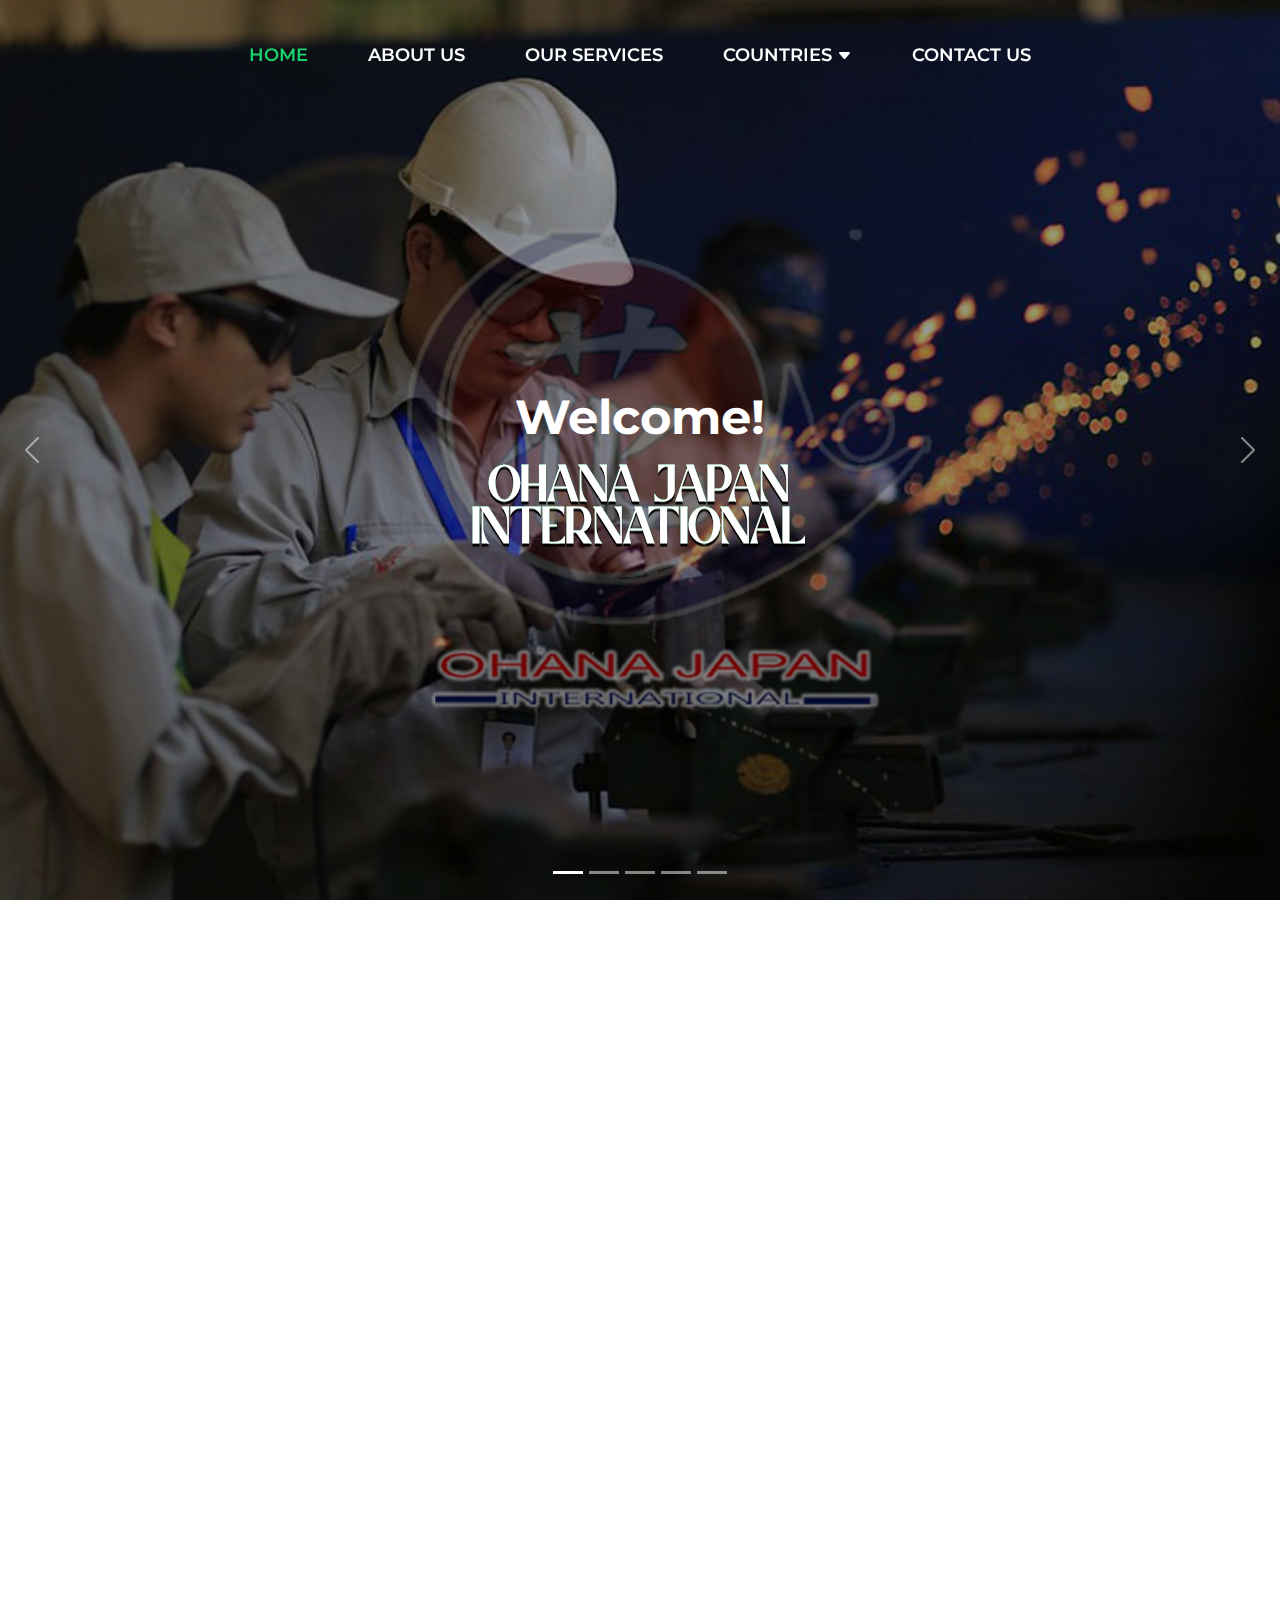
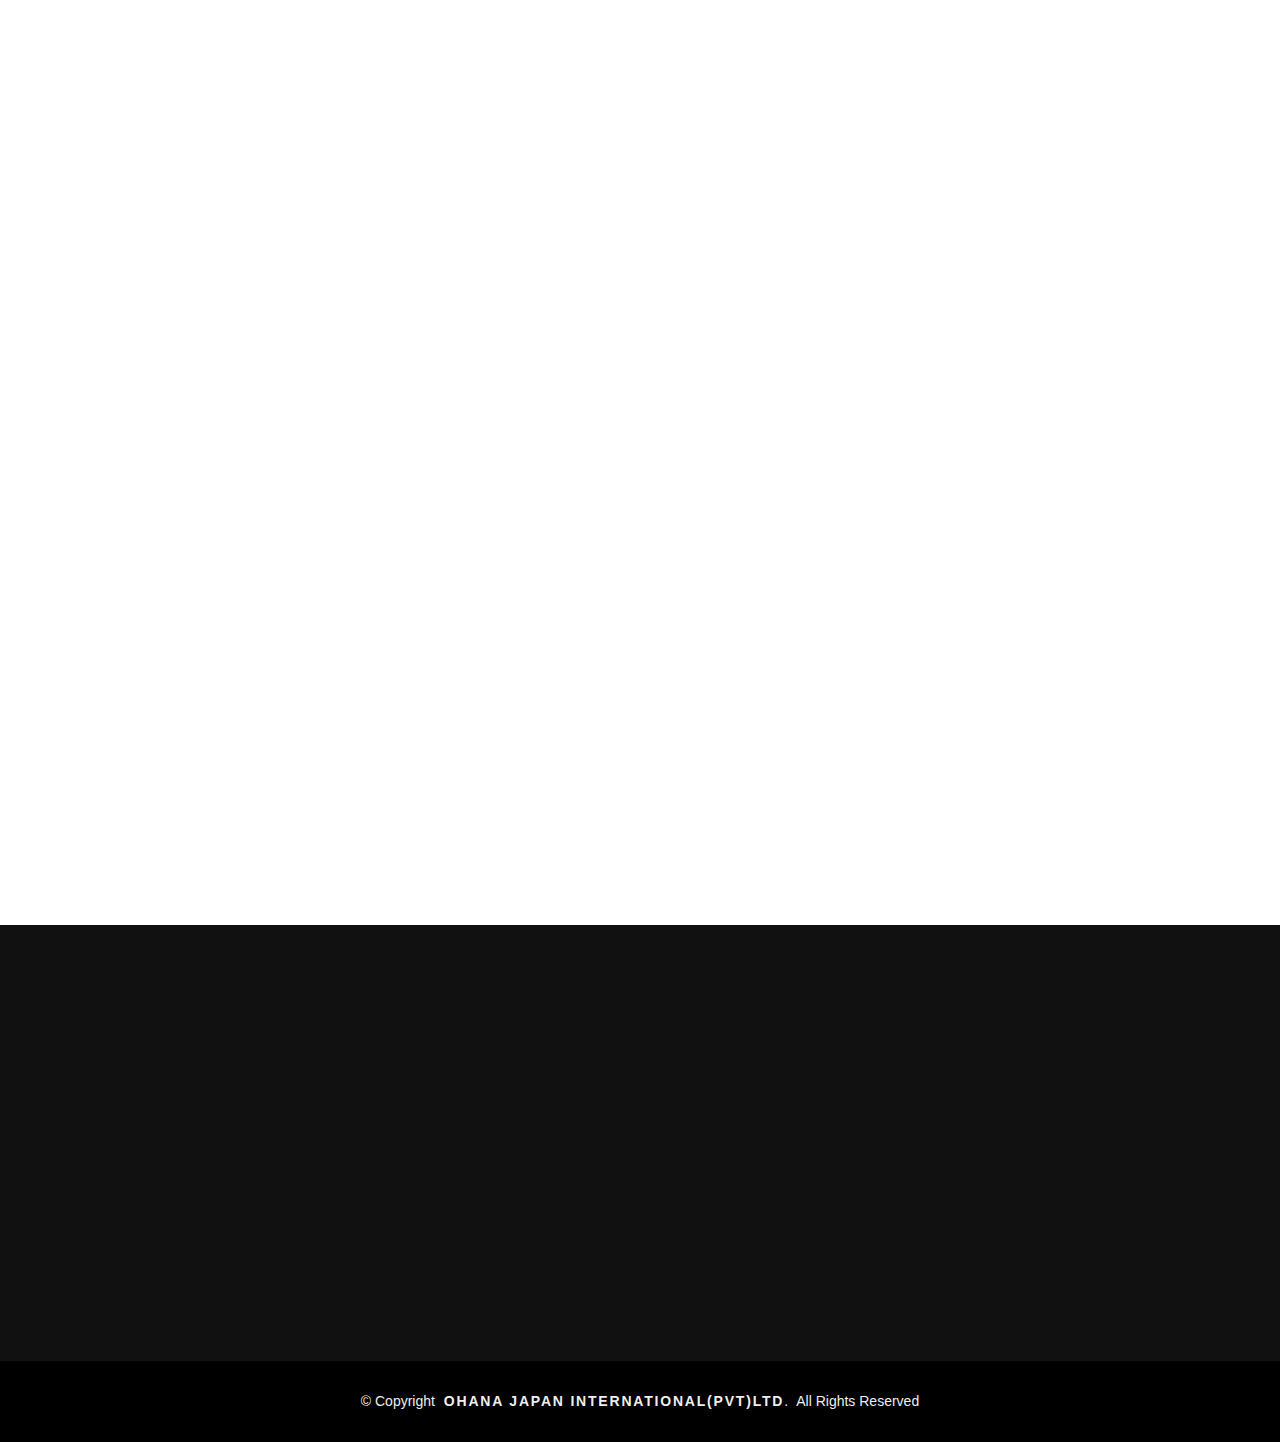
==== index.html @ dc4a5057 "First commit" ====
<!DOCTYPE html>
<html lang="en">

<head>
  <meta charset="utf-8">
  <meta content="width=device-width, initial-scale=1.0" name="viewport">

  <title>Ohana Japan International</title>
  <meta content="" name="description">
  <meta content="" name="keywords">

  <!-- Favicons -->
  <link href="assets/img/favicon2.png" rel="icon">
  <link href="assets/img/apple-touch-icon.png" rel="apple-touch-icon">

  <!-- Google Fonts -->
  <link href="https://fonts.googleapis.com/css?family=Open+Sans:300,300i,400,400i,700,700i|Montserrat:300,400,500,700" rel="stylesheet">

  <!-- Vendor CSS Files -->
  <link href="assets/vendor/animate.css/animate.min.css" rel="stylesheet">
  <link href="assets/vendor/aos/aos.css" rel="stylesheet">
  <link href="assets/vendor/bootstrap/css/bootstrap.min.css" rel="stylesheet">
  <link href="assets/vendor/bootstrap-icons/bootstrap-icons.css" rel="stylesheet">
  <link href="assets/vendor/glightbox/css/glightbox.min.css" rel="stylesheet">
  <link href="assets/vendor/swiper/swiper-bundle.min.css" rel="stylesheet">

  <link href="https://cdn.jsdelivr.net/npm/bootstrap@5.2.1/dist/css/bootstrap.min.css" rel="stylesheet" integrity="sha384-iYQeCzEYFbKjA/T2uDLTpkwGzCiq6soy8tYaI1GyVh/UjpbCx/TYkiZhlZB6+fzT" crossorigin="anonymous">

  <!-- Template Main CSS File -->
  <link href="assets/css/style.css" rel="stylesheet">
  <link href="assets/css/wawes.css" rel="stylesheet">
  <link href="assets/css/slider.scss" rel="stylesheet">
  <link
      rel="stylesheet"
      href="https://cdn.jsdelivr.net/npm/keen-slider@5.0.2/keen-slider.min.css"
    />
</head>

<body>

  <!-- ======= Header ======= -->
  <header id="header" class="navbar-expand-sm fixed-top d-flex align-items-center header-transparent col-sm">
    <div class="container-fluid">

      <div class="row justify-content-center align-items-center">
        <div class="col-xl-11 d-flex align-items-center">
          <h1 class="logo"><a href="index.html"></a></h1>

          <nav id="navbar" class="navbar topnav-centered">
            <ul>
              <li><a class="nav-link scrollto active" href="#">Home</a></li>
              <li><a class="nav-link scrollto" href="componenets/Aboutus.html">About us</a></li>
              <li><a class="nav-link scrollto" href="componenets/ourservices.html">Our Services</a></li>
              <li class="dropdown">
                <a class="nav-link scrollto" href="">Countries<i class="bi bi-caret-down-fill"></i></a>
                <div class="dropdown-content">
                  <a href="componenets/japan.html">Japan</a>
                  <a href="componenets/Europe.html">Europe</a>
                </div>
              </li>
              <li><a class="nav-link scrollto" href="componenets/contactUs.html">Contact us</a></li>
            </ul>
            <i class="bi bi-list mobile-nav-toggle"></i>
          </nav><!-- .navbar --> 
        </div>
      </div>

    </div>
  </header><!-- End Header -->

    <!-- ======= Slider Section ======= -->
    <section id="hero">
      <div class="hero-container">
        <div id="heroCarousel" class="carousel slide carousel-fade" data-bs-ride="carousel" data-bs-interval="5000">
  
          <ol id="hero-carousel-indicators" class="carousel-indicators"></ol>
  
          <div class="carousel-inner" role="listbox">
  
            <div class="carousel-item active" style="background-image: url(assets/img/hero-carousel/eight3.jpg)" >
              <div class="carousel-container">
                <div class="container">
                  <h2 class="animate__animated animate__fadeInDown">Welcome!<p data-aos="flip-left" style="padding-top:20px;color:rgb(255, 255, 255);font-family:Badger Valley;font-size:35px;text-shadow: 0 3px 1px #000000, 0 0 0 #18d26e;">OHANA JAPAN <br>INTERNATIONAL</p></h2>
                  <!-- <a href="index.html"><img src="assets/img/hero-carousel/Logo.png" alt="" class="img-fluid"></a> -->
                  <!-- <p style='font-size:25px;' class="animate__animated animate__fadeInUp">We are Ohana Japan International Agencies, an organization that understands the various oppurtunities in the world and aims to provide specially prepared and well trained employees accordingly.</p> -->
                  </div>
              </div>
            </div>
  
            <div class="carousel-item" style="background-image: url(assets/img/hero-carousel/eight2.jpg)">
              <div class="carousel-container">
                <div class="container">
                  <h2>Welcome!<p data-aos="flip-left" style="padding-top:20px;color:rgb(255, 255, 255);font-family:Badger Valley;font-size:35px;text-shadow: 0 3px 1px #000000, 0 0 0 #18d26e;">OHANA JAPAN <br>INTERNATIONAL</p></h2>
                  </div>
              </div>
            </div>
  
            <div class="carousel-item" style="background-image: url(assets/img/hero-carousel/eight1.jpg)">
              <div class="carousel-container">
                <div class="container">
                  <h2>Welcome!<p data-aos="flip-left" style="padding-top:20px;color:rgb(255, 255, 255);font-family:Badger Valley;font-size:35px;text-shadow: 0 3px 1px #000000, 0 0 0 #18d26e;">OHANA JAPAN <br>INTERNATIONAL</p></h2>
                  </div>
              </div>
            </div>
  
            <div class="carousel-item" style="background-image: url(assets/img/hero-carousel/11.png)">
              <div class="carousel-container">
                <div class="container">
                  <h2 style="font-size: 37px;" class="animate__animated animate__fadeInDown">Over 10+ job cattergories!<br>Over 6+ industries.</h2>
                  <a href="componenets/ourservices.html" class="btn-get-started scrollto animate__animated animate__fadeInUp">Browse</a>
                  </div>
              </div>
            </div>

            <div class="carousel-item" style="background-image: url(assets/img/hero-carousel/eleven.jpg)">
              <div class="carousel-container">
                <div class="container">
                  <h2 style="font-size: 37px;" class="animate__animated animate__fadeInUp"><br>"To the Future through<br> skilled human resources".</h2>
                  <a href="contactUs.html" class="btn-get-started scrollto animate__animated animate__fadeInUp">Contact Us!</a>  
                </div>
              </div>
            </div>

            <!-- <div class="carousel-item" style="background-image: url(assets/img/hero-carousel/seven.jpg)">
              <div class="carousel-container">
                <div class="container">
                  <h2 class="animate__animated animate__fadeInDown">Feel free to contact us!<br>Any time, Any where!</h2>
                  <p style="color: rgb(181, 209, 195);font-size: 25px;font-weight: 400;" class="animate__animated animate__fadeInUp"><i class="bi bi-envelope"></i><span style="padding-left: 10px;">ohanajapanint@gmail.com</span><br><i class="bi bi-phone"></i><span style="padding-left: 10px;">+94 472230409</span></p>
                  <a href="contactUs.html" class="btn-get-started scrollto animate__animated animate__fadeInUp">contact</a>
                </div>
              </div>
            </div> -->
          </div>
  
          <a class="carousel-control-prev" href="#heroCarousel" role="button" data-bs-slide="prev">
            <span class="carousel-control-prev-icon bi bi-chevron-left" aria-hidden="true"></span>
          </a>
  
          <a class="carousel-control-next" href="#heroCarousel" role="button" data-bs-slide="next">
            <span class="carousel-control-next-icon bi bi-chevron-right" aria-hidden="true"></span>
          </a>
  
        </div>
      </div>
    </section><!-- End Slider Section -->
  

  <main id="main">

    <!-- ======= About Us Section ======= -->
    <section id="about">
      <div class="container" data-aos="fade-up">

        <header class="section-header">
          <h3 style="padding-bottom: 40px;">Who we are,</h3>
          <div class="row">
            <div class="col-6">
              <p style="font-family: Open Sans, sans-serif;font-size:20px;font-weight: 500;">Ohana Japan is a reliable leading company in Sri Lanka engaged in 
                foreign employment recruitment operating an international language training center and organizing tours for foreign tourists in Sri Lanka.
                <br><br>In particular, we are looking to operate in the fields of export in pure Ceylon tea, true Sri Lanka cinnamon, and spices. Also expected to work 
                in with Ayurvedic treatment centers, the construction industry, solar power projects, etc.</p>
            </div>
            <div class="col-lg-6">
              <a href="index.html"><img style="display: block;margin-left: auto;margin-right: auto;" src="assets/img/Home4.png" alt="" class="img-fluid center"></a>
            </div>
          </div>

          <div class="row">
            <div class="col-6" data-aos="fade-in">
              <br>  
              <h3 style="font-size: 25px;color: #000000;text-align: left;">Our Commitment</h4>
                <p style="text-align: left;font-family: Open Sans, sans-serif;font-size:18px;">Our unwavering commitment is rooted in our mission to bridge the gap between talented Sri Lankan job aspirants and
                 prestigious companies worldwide. With strong, enduring relationships with highly reputable organizations across the globe,
                  we take immense pride in opening doors to international job prospects for Sri Lankans.</p>
            </div>
            <div class="col-6" data-aos="fade-in">
              <br>  
              <h3 style="font-size: 25px;color: #000000;text-align: left;">Our Team of Visionaries</h4>
                <p style="text-align: left;font-family: Open Sans, sans-serif;font-size:18px;">Behind OHANA JAPAN INTERNATIONAL stands a dynamic and passionate team of young, talented individuals.
                   They have honed the art of understanding the aspirations of our valued job seekers and aligning them seamlessly with the needs and expectations of our esteemed overseas principals. Our team is your
                    first point of contact, and we promise to handle your aspirations with the utmost professionalism, courtesy, and expertise.</p>
            </div>
          </div>
          <!-- <a href="index.html"><img src="assets/img/hero-carousel/Logo.png" alt="" class="img-fluid"></a> -->
          
        </header>
        <header class="section-header"><h3></h3></header><br><br>
        <div class="row about-cols">

          <div class="col-md-6" data-aos="fade-up" data-aos-delay="100">
            <div class="about-col">
              <div class="img">
                <img src="" alt="" class="img-fluid">
                <div class="icon"><i class="bi bi-bar-chart"></i></div>
              </div>
              <h2 class="title"><a href="#">Our Mission</a></h2>
              <p style="font-size: 16px;">
                Expected to build a long-term relationship with our overseas valuable agents and employers by connecting 
                with our employees with a strong bond to provide exceptional service by doing business through innovation 
                and advanced technology.</p>
            </div>
          </div>

          <div class="col-md-6" data-aos="fade-up" data-aos-delay="300">
            <div class="about-col">
              <div class="img">
                <img src="" alt="" class="img-fluid">
                <!-- <img src="assets/img/about-vision.jpg" alt="" class="img-fluid"> -->
                <div class="icon"><i class="bi bi-calendar4-week"></i></div>
              </div>
              <h2 class="title"><a href="#">Our Vision</a></h2>
              <p style="font-size: 16px;">
                To become the most successful company in Sri Lanka where you can work collaboratively and confidently in business affairs.
              </p>
            </div>
          </div>

        </div>

      </div>
    </section><!-- End About Us Section -->

    <!-- ======= Facts Section ======= -->
    <section id="facts">
      <div class="container" data-aos="fade-up">

        <header class="section-header">
          <h3>Our work</h3>
          <p>We do our works all over the day with quick response from our side. Means the 24 hours of week the days!</p>
        </header>

        <div class="row counters">

          <div class="col-lg-4 col-4 text-center">
            <span data-purecounter-start="0" data-purecounter-end="24" data-purecounter-duration="1" class="purecounter"></span>
            <p>Hours</p>
          </div>

          <div class="col-lg-4 col-4 text-center">
            <span data-purecounter-start="0" data-purecounter-end="1440" data-purecounter-duration="1" class="purecounter"></span>
            <p>Minutes</p>
          </div>

          <div class="col-lg-4 col-4 text-center">
            <span data-purecounter-start="0" data-purecounter-end="86400" data-purecounter-duration="1" class="purecounter"></span>
            <p>Seconds</p>
          </div>
        </div>

      </div>
    </section><!-- End Facts Section -->
    <br><br>
  </main><!-- End #main -->

  <!-- ======= Footer ======= -->
  <footer id="footer">
    <div class="footer-top">
      <div class="main">
        <!-- <div class="waves"></div> -->
    </div>
      <div class="container"  data-aos="flip-up">
        <div class="row">

          <div class="col-lg-3 col-md-6 footer-info">
            <h4 style="font-family:Badger Valley;font-size:12px;line-height: 18px;letter-spacing: 2px;">OHANA JAPAN INTERNATIONAL(PVT)LTD.</h4>
            <p>We are one of the best empowered egencies sri Lanka. We gives the opportunities for 10+ sectors in popular industires in worldwide.  </p>
          </div>

          <div class="col-lg-3 col-md-6 footer-links">
            <h4>Useful Links</h4>
            <ul>
              <li><i class="bi bi-chevron-right"></i> <a href="#">Home</a></li>
              <li><i class="bi bi-chevron-right"></i> <a href="componenets/Aboutus.html">About us</a></li>
              <li><i class="bi bi-chevron-right"></i> <a href="componenets/ourservices.html">Our Services</a></li>
              <li><i class="bi bi-chevron-right"></i> <a href="componenets/japan.html">countries</a></li>
              <li><i class="bi bi-chevron-right"></i> <a href="componenets/contactUs.html">Contact Us</a></li>
            </ul>
          </div>

          <div class="col-lg-3 col-md-6 footer-contact">
            <h4>Contact Us</h4>
            <p>
              Ohana Japan International(Pvt)Ltd<br>
              No:37,Thunkama,<br> Embilipitiya, Sri Lanka.<br><br>
              <strong>Phone:</strong> +94 704006464 | +94 472230409 <br>
              <strong>Email:</strong> ohanajapanint@gmail.com<br>
            </p>

            <div class="social-links">
              <a href="https://www.facebook.com/profile.php?id=100076128203631" class="facebook"><i class="bi bi-facebook"></i></a>
              <a href="https://api.whatsapp.com/send?phone=%2B94704006464&fbclid=IwAR1v8NElklS0ybbdT_E4gpKmBn6jWAfWZ93CySaCif5ujjGUbUQ9lddvMbQ" class="whatsapp"><i class="bi bi-whatsapp"></i></a>
            </div>

          </div>

          <div class="col-lg-3 col-md-6 footer-newsletter">
            <img data-aos="zoom-in-left" src="assets/img/11.png" alt="around the world" style="width: 100%;float: right;
            margin: 0 0 15px 20px;
            padding: 2px;
            text-align: center">
          </div>

        </div>
      </div>
    </div>

    <div class="container">
      <div class="copyright">
        &copy; Copyright <strong style="padding-left: 5px;letter-spacing: 1.8px;">OHANA JAPAN INTERNATIONAL(PVT)LTD</strong>.<span style="padding-left: 5px;"> All Rights Reserved</span>
      </div>
    </div>
  </footer><!-- End Footer -->

  <a href="#" class="back-to-top d-flex align-items-center justify-content-center"><i class="bi bi-arrow-up-short"></i></a>
  <!-- Uncomment below i you want to use a preloader -->
  <!-- <div id="preloader"></div> -->

  <!-- Vendor JS Files -->

  <script src="assets/vendor/purecounter/purecounter_vanilla.js"></script>
  <script src="assets/vendor/aos/aos.js"></script>
  <script src="assets/vendor/bootstrap/js/bootstrap.bundle.min.js"></script>
  <script src="assets/vendor/glightbox/js/glightbox.min.js"></script>
  <script src="assets/vendor/isotope-layout/isotope.pkgd.min.js"></script>
  <script src="assets/vendor/swiper/swiper-bundle.min.js"></script>
  <script src="assets/vendor/waypoints/noframework.waypoints.js"></script>
  <script src="assets/vendor/php-email-form/validate.js"></script>

  <!-- Template Main JS File -->
  <script src="assets/js/main.js"></script>
  <script src="https://cdn.jsdelivr.net/npm/bootstrap@5.2.1/dist/js/bootstrap.bundle.min.js" integrity="sha384-u1OknCvxWvY5kfmNBILK2hRnQC3Pr17a+RTT6rIHI7NnikvbZlHgTPOOmMi466C8" crossorigin="anonymous"></script>
  <script src="https://cdn.jsdelivr.net/npm/keen-slider@5.0.2/keen-slider.min.js"></script>
</body>

</html>
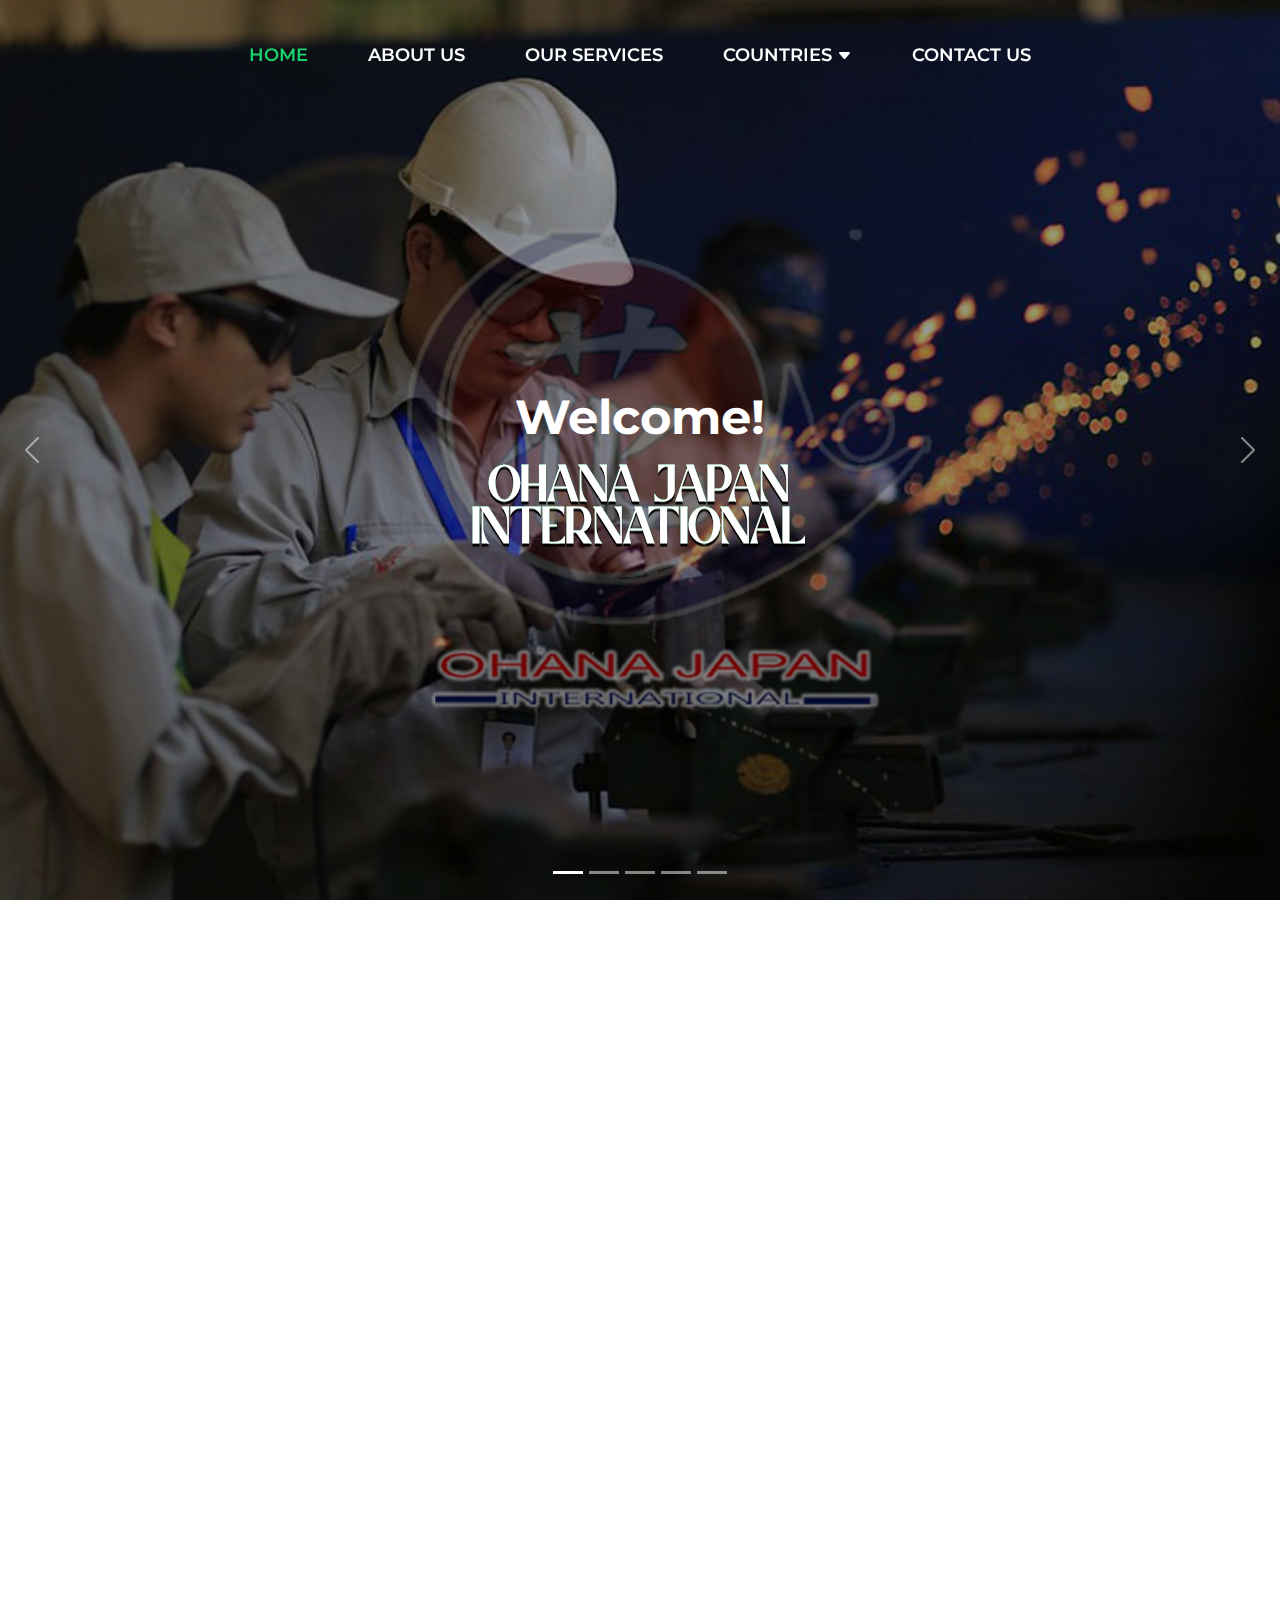
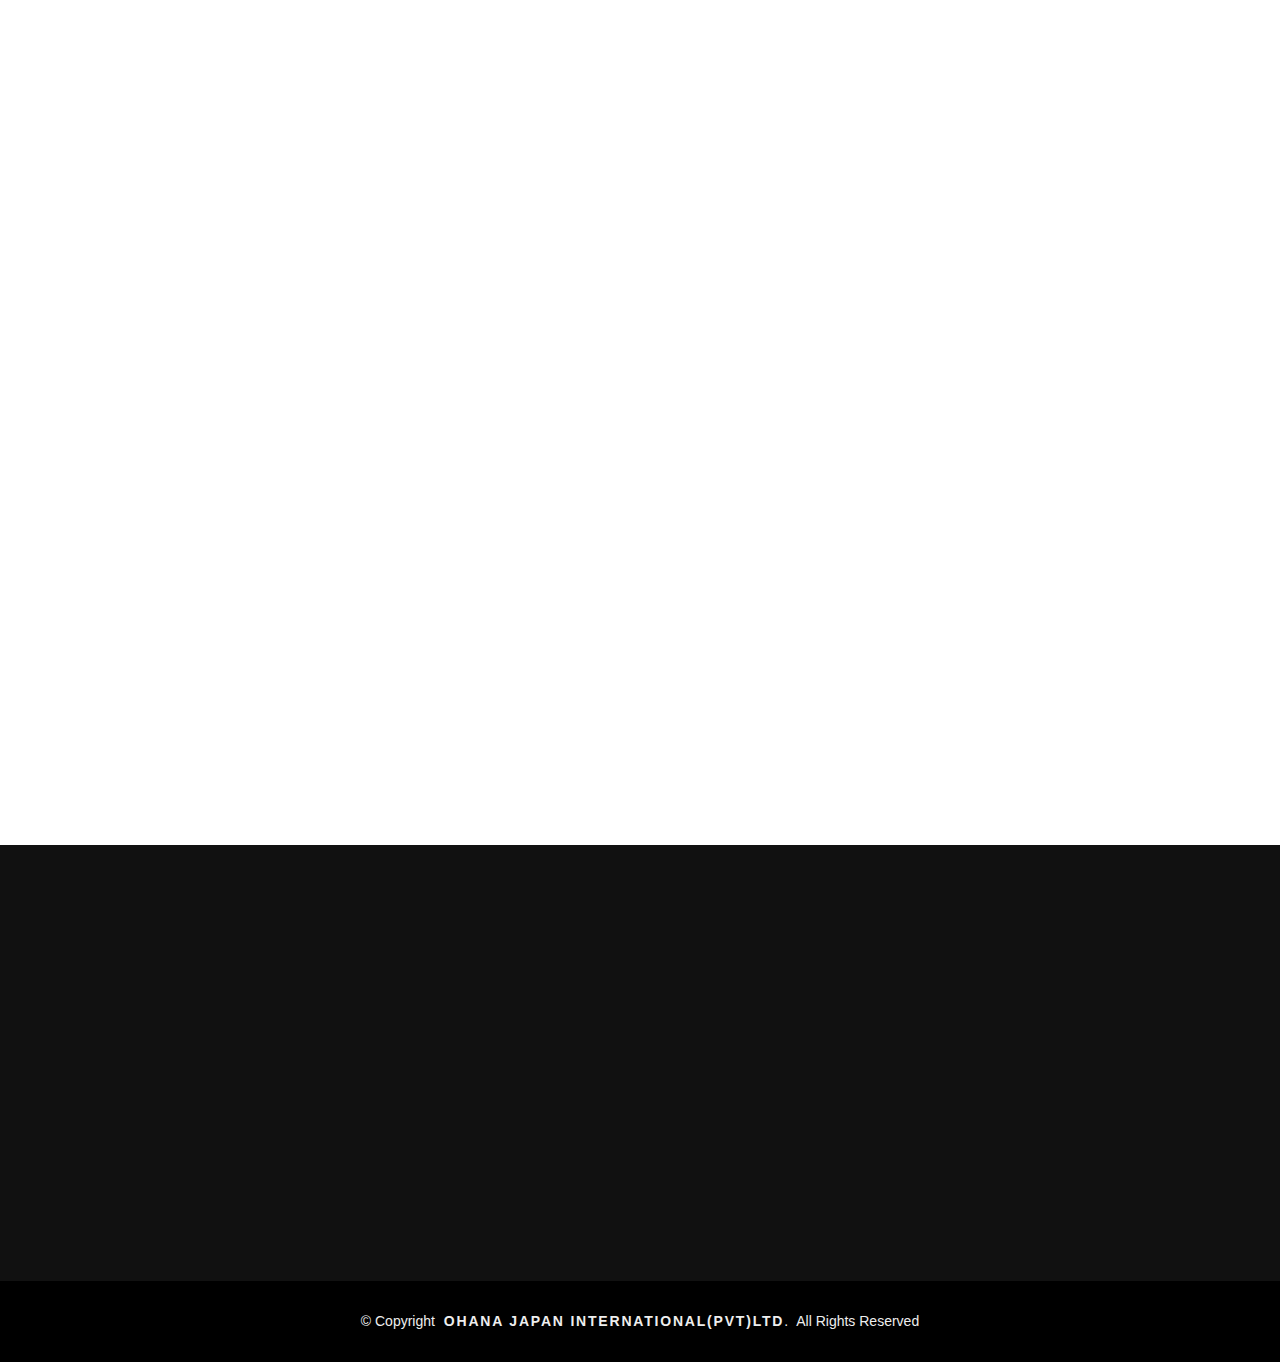
==== commit 259c052d: "mainChange-1" ====
--- a/index.html
+++ b/index.html
@@ -272,7 +272,14 @@
               <li><i class="bi bi-chevron-right"></i> <a href="#">Home</a></li>
               <li><i class="bi bi-chevron-right"></i> <a href="componenets/Aboutus.html">About us</a></li>
               <li><i class="bi bi-chevron-right"></i> <a href="componenets/ourservices.html">Our Services</a></li>
-              <li><i class="bi bi-chevron-right"></i> <a href="componenets/japan.html">countries</a></li>
+              <li class="dropdown">
+                <i class="bi bi-chevron-right"></i>
+                <a class="nav-link scrollto" href="">Countries<i class="bi bi-caret-down-fill"></i></a>
+                <div class="dropdown-content">
+                  <a href="componenets/japan.html">Japan</a>
+                  <a href="componenets/Europe.html">Europe</a>
+                </div>
+              </li>
               <li><i class="bi bi-chevron-right"></i> <a href="componenets/contactUs.html">Contact Us</a></li>
             </ul>
           </div>
@@ -290,7 +297,6 @@
               <a href="https://www.facebook.com/profile.php?id=100076128203631" class="facebook"><i class="bi bi-facebook"></i></a>
               <a href="https://api.whatsapp.com/send?phone=%2B94704006464&fbclid=IwAR1v8NElklS0ybbdT_E4gpKmBn6jWAfWZ93CySaCif5ujjGUbUQ9lddvMbQ" class="whatsapp"><i class="bi bi-whatsapp"></i></a>
             </div>
-
           </div>
 
           <div class="col-lg-3 col-md-6 footer-newsletter">
--- a/assets/css/style.css
+++ b/assets/css/style.css
@@ -619,6 +619,7 @@
   font-weight: 700;
   position: relative;
   padding-bottom: 15px;
+  margin-top: -20px;
 }
 
 .section-header h3::before {
@@ -629,7 +630,7 @@
   height: 1px;
   background: #ddd;
   bottom: 1px;
-  left: calc(50% - 60px);
+  /* left: calc(50% - 60px); */
 }
 
 .section-header h3::after {
@@ -640,7 +641,7 @@
   height: 3px;
   background: #18d26e;
   bottom: 0;
-  left: calc(50% - 20px);
+  /* left: calc(50% - 20px); */
 }
 
 .section-header p {
@@ -648,7 +649,16 @@
   padding-bottom: 30px;
   color: #333;
 }
-
+.section-header .left-underline{
+  content: "";
+  position: absolute;
+  display: block;
+  width: 40px;
+  height: 3px;
+  background: #18d26e;
+  bottom: 0;
+  left: 20%;
+}
 /* Section with background
 --------------------------------*/
 .section-bg {
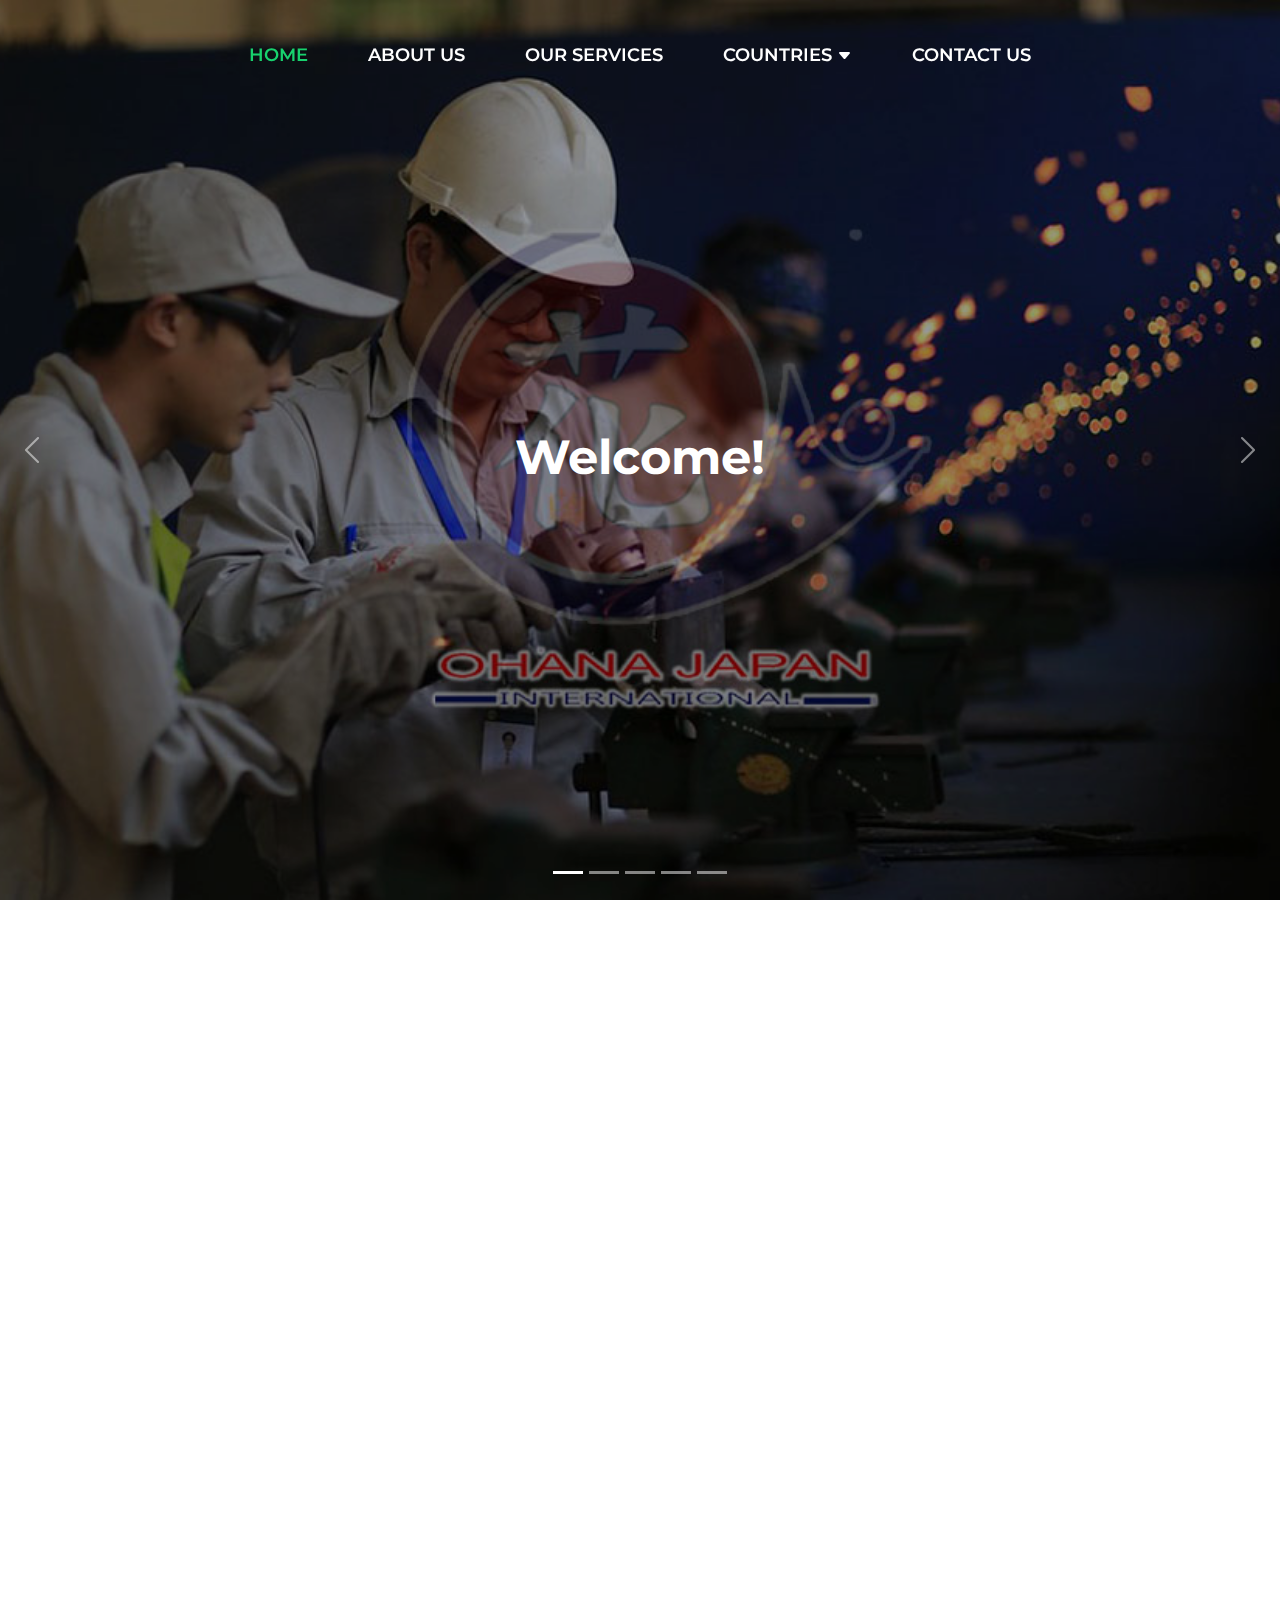
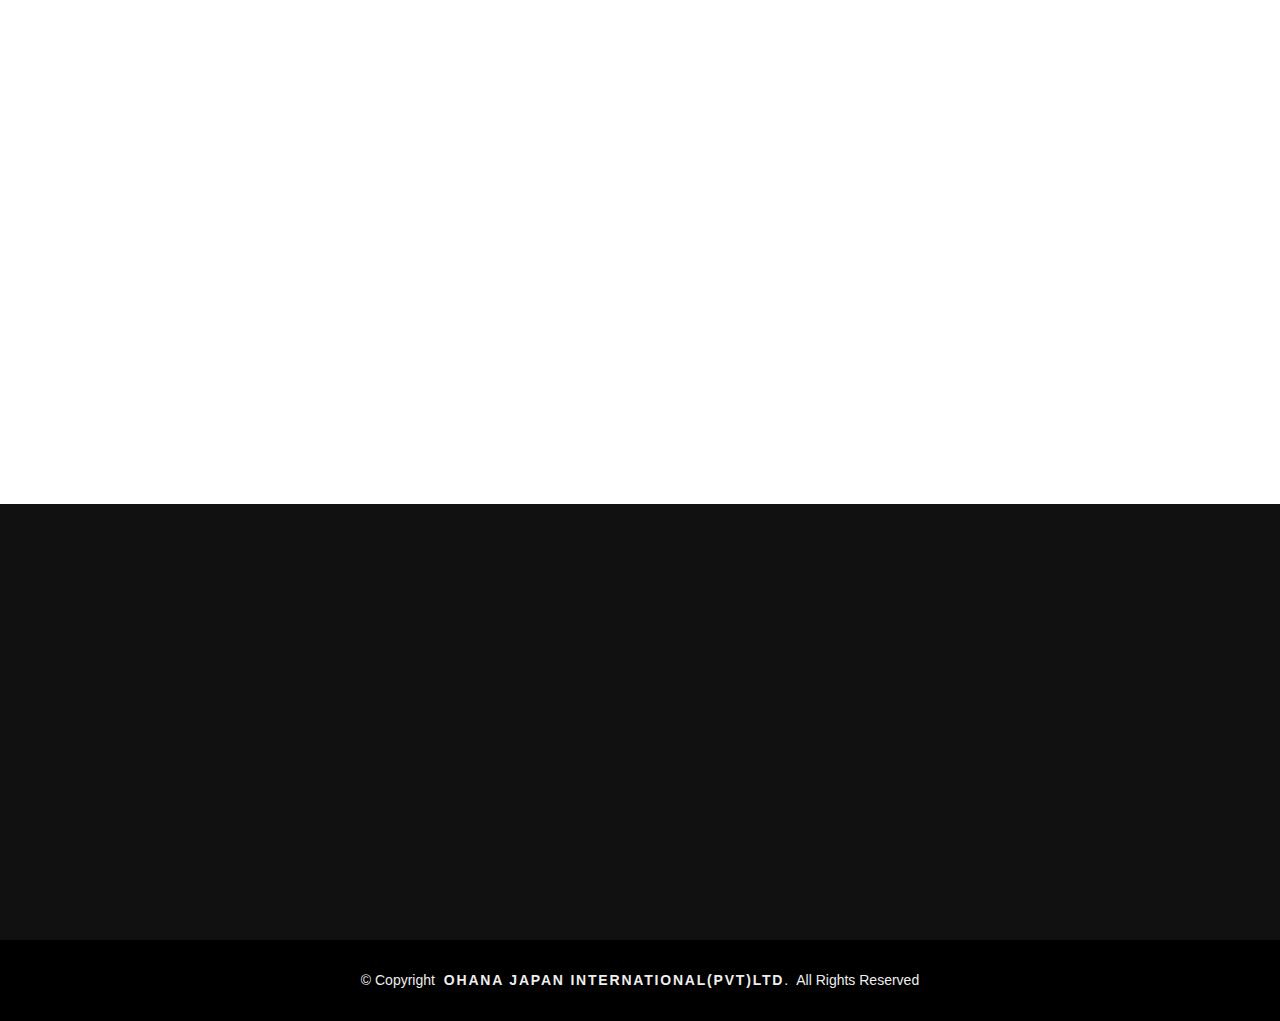
==== commit 853891a4: "Changes-new-10/14" ====
--- a/index.html
+++ b/index.html
@@ -4,7 +4,6 @@
 <head>
   <meta charset="utf-8">
   <meta content="width=device-width, initial-scale=1.0" name="viewport">
-
   <title>Ohana Japan International</title>
   <meta content="" name="description">
   <meta content="" name="keywords">
@@ -39,7 +38,7 @@
 <body>
 
   <!-- ======= Header ======= -->
-  <header id="header" class="navbar-expand-sm fixed-top d-flex align-items-center header-transparent col-sm">
+  <header id="header" class="navbar-expand-sm fixed-top d-flex align-items-center header-transparent ">
     <div class="container-fluid">
 
       <div class="row justify-content-center align-items-center">
@@ -75,13 +74,15 @@
   
           <ol id="hero-carousel-indicators" class="carousel-indicators"></ol>
   
-          <div class="carousel-inner" role="listbox">
+          <div class="carousel-inner " role="listbox">
   
             <div class="carousel-item active" style="background-image: url(assets/img/hero-carousel/eight3.jpg)" >
               <div class="carousel-container">
                 <div class="container">
-                  <h2 class="animate__animated animate__fadeInDown">Welcome!<p data-aos="flip-left" style="padding-top:20px;color:rgb(255, 255, 255);font-family:Badger Valley;font-size:35px;text-shadow: 0 3px 1px #000000, 0 0 0 #18d26e;">OHANA JAPAN <br>INTERNATIONAL</p></h2>
-                  <!-- <a href="index.html"><img src="assets/img/hero-carousel/Logo.png" alt="" class="img-fluid"></a> -->
+                  <h2 class="animate__animated animate__fadeInDown">Welcome!
+                    <!-- <p data-aos="flip-left" style="padding-top:20px;color:rgb(255, 255, 255);font-family:Badger Valley;font-size:35px;text-shadow: 0 3px 1px #000000, 0 0 0 #18d26e;">OHANA JAPAN <br>INTERNATIONAL</p> -->
+                  </h2>
+                  <img src="assets/img/Logo_words.png" alt="" class="img-fluid">
                   <!-- <p style='font-size:25px;' class="animate__animated animate__fadeInUp">We are Ohana Japan International Agencies, an organization that understands the various oppurtunities in the world and aims to provide specially prepared and well trained employees accordingly.</p> -->
                   </div>
               </div>
@@ -90,7 +91,10 @@
             <div class="carousel-item" style="background-image: url(assets/img/hero-carousel/eight2.jpg)">
               <div class="carousel-container">
                 <div class="container">
-                  <h2>Welcome!<p data-aos="flip-left" style="padding-top:20px;color:rgb(255, 255, 255);font-family:Badger Valley;font-size:35px;text-shadow: 0 3px 1px #000000, 0 0 0 #18d26e;">OHANA JAPAN <br>INTERNATIONAL</p></h2>
+                  <h2>Welcome!
+                    <!-- <p data-aos="flip-left" style="padding-top:20px;color:rgb(255, 255, 255);font-family:Badger Valley;font-size:35px;text-shadow: 0 3px 1px #000000, 0 0 0 #18d26e;">OHANA JAPAN <br>INTERNATIONAL</p> -->
+                  </h2>
+                  <img src="assets/img/Logo_words.png" alt="" class="img-fluid">
                   </div>
               </div>
             </div>
@@ -98,8 +102,11 @@
             <div class="carousel-item" style="background-image: url(assets/img/hero-carousel/eight1.jpg)">
               <div class="carousel-container">
                 <div class="container">
-                  <h2>Welcome!<p data-aos="flip-left" style="padding-top:20px;color:rgb(255, 255, 255);font-family:Badger Valley;font-size:35px;text-shadow: 0 3px 1px #000000, 0 0 0 #18d26e;">OHANA JAPAN <br>INTERNATIONAL</p></h2>
-                  </div>
+                  <h2>Welcome!
+                    <!-- <p data-aos="flip-left" style="padding-top:20px;color:rgb(255, 255, 255);font-family:Badger Valley;font-size:35px;text-shadow: 0 3px 1px #000000, 0 0 0 #18d26e;">OHANA JAPAN <br>INTERNATIONAL</p> -->
+                  </h2>
+                  <img src="assets/img/Logo_words.png" alt="" class="img-fluid">
+                </div>
               </div>
             </div>
   
@@ -151,14 +158,14 @@
     <section id="about">
       <div class="container" data-aos="fade-up">
 
-        <header class="section-header">
+        <header class="section-header ">
           <h3 style="padding-bottom: 40px;">Who we are,</h3>
           <div class="row">
             <div class="col-6">
-              <p style="font-family: Open Sans, sans-serif;font-size:20px;font-weight: 500;">Ohana Japan is a reliable leading company in Sri Lanka engaged in 
+              <p style="text-align: justify;font-family:'Trebuchet MS', 'Lucida Sans Unicode', 'Lucida Grande', 'Lucida Sans', Arial, sans-serif;font-size:20px;font-weight: 500;">Ohana Japan is a reliable leading company in Sri Lanka engaged in 
                 foreign employment recruitment operating an international language training center and organizing tours for foreign tourists in Sri Lanka.
                 <br><br>In particular, we are looking to operate in the fields of export in pure Ceylon tea, true Sri Lanka cinnamon, and spices. Also expected to work 
-                in with Ayurvedic treatment centers, the construction industry, solar power projects, etc.</p>
+                in with Ayurvedic treatment centers, the construction industry, solar power projects and more.</p>
             </div>
             <div class="col-lg-6">
               <a href="index.html"><img style="display: block;margin-left: auto;margin-right: auto;" src="assets/img/Home4.png" alt="" class="img-fluid center"></a>
@@ -169,14 +176,14 @@
             <div class="col-6" data-aos="fade-in">
               <br>  
               <h3 style="font-size: 25px;color: #000000;text-align: left;">Our Commitment</h4>
-                <p style="text-align: left;font-family: Open Sans, sans-serif;font-size:18px;">Our unwavering commitment is rooted in our mission to bridge the gap between talented Sri Lankan job aspirants and
+                <p style="font-family:'Trebuchet MS', 'Lucida Sans Unicode', 'Lucida Grande', 'Lucida Sans', Arial, sans-serif;text-align: left;font-family: Open Sans, sans-serif;font-size:18px;">Our unwavering commitment is rooted in our mission to bridge the gap between talented Sri Lankan job aspirants and
                  prestigious companies worldwide. With strong, enduring relationships with highly reputable organizations across the globe,
                   we take immense pride in opening doors to international job prospects for Sri Lankans.</p>
             </div>
             <div class="col-6" data-aos="fade-in">
               <br>  
               <h3 style="font-size: 25px;color: #000000;text-align: left;">Our Team of Visionaries</h4>
-                <p style="text-align: left;font-family: Open Sans, sans-serif;font-size:18px;">Behind OHANA JAPAN INTERNATIONAL stands a dynamic and passionate team of young, talented individuals.
+                <p style="font-family:'Trebuchet MS', 'Lucida Sans Unicode', 'Lucida Grande', 'Lucida Sans', Arial, sans-serif;text-align: left;font-family: Open Sans, sans-serif;font-size:18px;">Behind OHANA JAPAN INTERNATIONAL stands a dynamic and passionate team of young, talented individuals.
                    They have honed the art of understanding the aspirations of our valued job seekers and aligning them seamlessly with the needs and expectations of our esteemed overseas principals. Our team is your
                     first point of contact, and we promise to handle your aspirations with the utmost professionalism, courtesy, and expertise.</p>
             </div>
@@ -194,7 +201,7 @@
                 <div class="icon"><i class="bi bi-bar-chart"></i></div>
               </div>
               <h2 class="title"><a href="#">Our Mission</a></h2>
-              <p style="font-size: 16px;">
+              <p style="font-size: 16px;font-family:'Trebuchet MS', 'Lucida Sans Unicode', 'Lucida Grande', 'Lucida Sans', Arial, sans-serif;">
                 Expected to build a long-term relationship with our overseas valuable agents and employers by connecting 
                 with our employees with a strong bond to provide exceptional service by doing business through innovation 
                 and advanced technology.</p>
@@ -209,7 +216,7 @@
                 <div class="icon"><i class="bi bi-calendar4-week"></i></div>
               </div>
               <h2 class="title"><a href="#">Our Vision</a></h2>
-              <p style="font-size: 16px;">
+              <p style="font-size: 16px;font-family:'Trebuchet MS', 'Lucida Sans Unicode', 'Lucida Grande', 'Lucida Sans', Arial, sans-serif;">
                 To become the most successful company in Sri Lanka where you can work collaboratively and confidently in business affairs.
               </p>
             </div>
@@ -221,7 +228,7 @@
     </section><!-- End About Us Section -->
 
     <!-- ======= Facts Section ======= -->
-    <section id="facts">
+    <!-- <section id="facts">
       <div class="container" data-aos="fade-up">
 
         <header class="section-header">
@@ -248,7 +255,8 @@
         </div>
 
       </div>
-    </section><!-- End Facts Section -->
+    </section> -->
+    <!-- End Facts Section -->
     <br><br>
   </main><!-- End #main -->
 
@@ -274,7 +282,7 @@
               <li><i class="bi bi-chevron-right"></i> <a href="componenets/ourservices.html">Our Services</a></li>
               <li class="dropdown">
                 <i class="bi bi-chevron-right"></i>
-                <a class="nav-link scrollto" href="">Countries<i class="bi bi-caret-down-fill"></i></a>
+                <a class="nav-link scrollto" href="#">Countries<i class="bi bi-caret-down-fill"></i></a>
                 <div class="dropdown-content">
                   <a href="componenets/japan.html">Japan</a>
                   <a href="componenets/Europe.html">Europe</a>
--- a/assets/css/style.css
+++ b/assets/css/style.css
@@ -1502,7 +1502,7 @@
 }
 
 #contact .contact-info i {
-  font-size: 48px;
+  font-size: 43px;
   display: inline-block;
   margin-bottom: 10px;
   color: #18d26e;
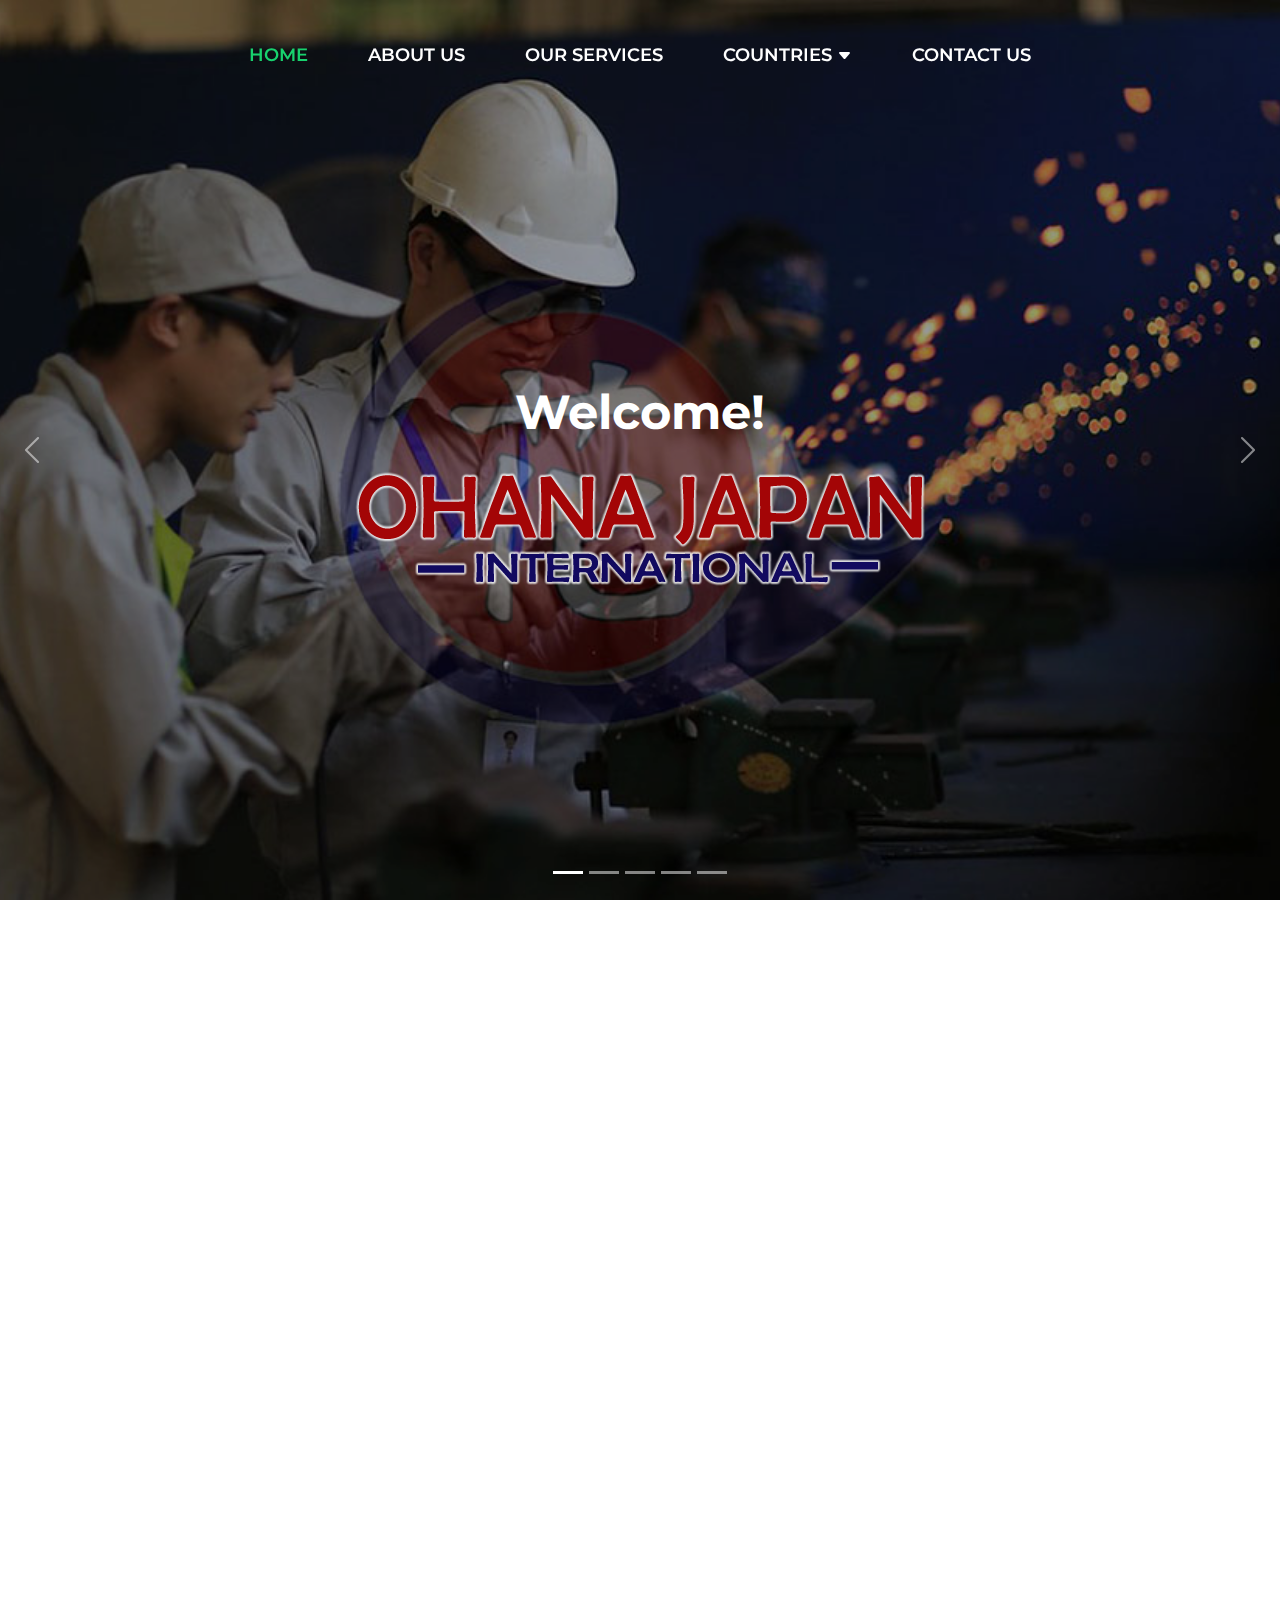
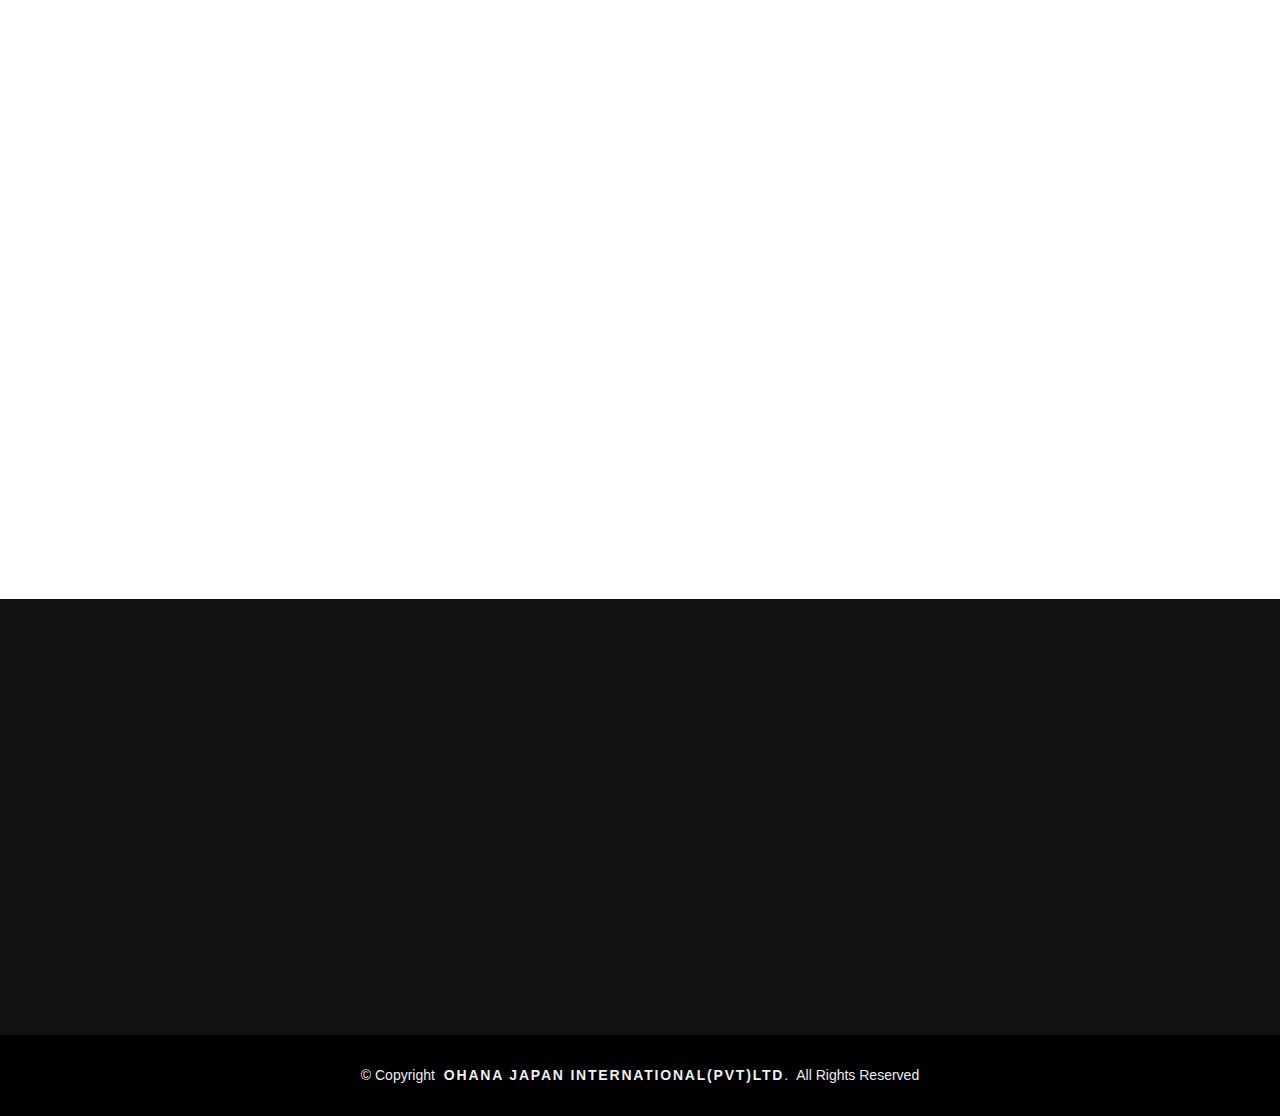
==== commit 9688dad3: "october-12 changes" ====
--- a/index.html
+++ b/index.html
@@ -9,7 +9,7 @@
   <meta content="" name="keywords">
 
   <!-- Favicons -->
-  <link href="assets/img/favicon2.png" rel="icon">
+  <link href="assets/img/faviconImg.png" rel="icon">
   <link href="assets/img/apple-touch-icon.png" rel="apple-touch-icon">
 
   <!-- Google Fonts -->
@@ -34,10 +34,8 @@
       href="https://cdn.jsdelivr.net/npm/keen-slider@5.0.2/keen-slider.min.css"
     />
 </head>
-
 <body>
-
-  <!-- ======= Header ======= -->
+  <!-- ======= Navigation ======= -->
   <header id="header" class="navbar-expand-sm fixed-top d-flex align-items-center header-transparent ">
     <div class="container-fluid">
 
@@ -60,56 +58,46 @@
               <li><a class="nav-link scrollto" href="componenets/contactUs.html">Contact us</a></li>
             </ul>
             <i class="bi bi-list mobile-nav-toggle"></i>
-          </nav><!-- .navbar --> 
-        </div>
-      </div>
-
-    </div>
-  </header><!-- End Header -->
-
-    <!-- ======= Slider Section ======= -->
-    <section id="hero">
+          </nav>
+        </div>
+      </div>
+
+    </div>
+  </header>
+  <!-- End Navigation -->
+
+  <section id="hero">
       <div class="hero-container">
         <div id="heroCarousel" class="carousel slide carousel-fade" data-bs-ride="carousel" data-bs-interval="5000">
-  
           <ol id="hero-carousel-indicators" class="carousel-indicators"></ol>
-  
           <div class="carousel-inner " role="listbox">
-  
             <div class="carousel-item active" style="background-image: url(assets/img/hero-carousel/eight3.jpg)" >
               <div class="carousel-container">
                 <div class="container">
-                  <h2 class="animate__animated animate__fadeInDown">Welcome!
-                    <!-- <p data-aos="flip-left" style="padding-top:20px;color:rgb(255, 255, 255);font-family:Badger Valley;font-size:35px;text-shadow: 0 3px 1px #000000, 0 0 0 #18d26e;">OHANA JAPAN <br>INTERNATIONAL</p> -->
+                  <h2 class="animate__animated animate__fadeInDown">Welcome!                    
                   </h2>
-                  <img src="assets/img/Logo_words.png" alt="" class="img-fluid">
-                  <!-- <p style='font-size:25px;' class="animate__animated animate__fadeInUp">We are Ohana Japan International Agencies, an organization that understands the various oppurtunities in the world and aims to provide specially prepared and well trained employees accordingly.</p> -->
+                  <img data-aos="zoom-in" data-aos-duration="1500" src="assets/img/Logo_words.png" alt="" class="img-fluid">
                   </div>
               </div>
             </div>
-  
             <div class="carousel-item" style="background-image: url(assets/img/hero-carousel/eight2.jpg)">
               <div class="carousel-container">
                 <div class="container">
                   <h2>Welcome!
-                    <!-- <p data-aos="flip-left" style="padding-top:20px;color:rgb(255, 255, 255);font-family:Badger Valley;font-size:35px;text-shadow: 0 3px 1px #000000, 0 0 0 #18d26e;">OHANA JAPAN <br>INTERNATIONAL</p> -->
-                  </h2>
+                    </h2>
                   <img src="assets/img/Logo_words.png" alt="" class="img-fluid">
                   </div>
               </div>
             </div>
-  
             <div class="carousel-item" style="background-image: url(assets/img/hero-carousel/eight1.jpg)">
               <div class="carousel-container">
                 <div class="container">
                   <h2>Welcome!
-                    <!-- <p data-aos="flip-left" style="padding-top:20px;color:rgb(255, 255, 255);font-family:Badger Valley;font-size:35px;text-shadow: 0 3px 1px #000000, 0 0 0 #18d26e;">OHANA JAPAN <br>INTERNATIONAL</p> -->
-                  </h2>
+                    </h2>
                   <img src="assets/img/Logo_words.png" alt="" class="img-fluid">
                 </div>
               </div>
             </div>
-  
             <div class="carousel-item" style="background-image: url(assets/img/hero-carousel/11.png)">
               <div class="carousel-container">
                 <div class="container">
@@ -118,7 +106,6 @@
                   </div>
               </div>
             </div>
-
             <div class="carousel-item" style="background-image: url(assets/img/hero-carousel/eleven.jpg)">
               <div class="carousel-container">
                 <div class="container">
@@ -127,40 +114,24 @@
                 </div>
               </div>
             </div>
-
-            <!-- <div class="carousel-item" style="background-image: url(assets/img/hero-carousel/seven.jpg)">
-              <div class="carousel-container">
-                <div class="container">
-                  <h2 class="animate__animated animate__fadeInDown">Feel free to contact us!<br>Any time, Any where!</h2>
-                  <p style="color: rgb(181, 209, 195);font-size: 25px;font-weight: 400;" class="animate__animated animate__fadeInUp"><i class="bi bi-envelope"></i><span style="padding-left: 10px;">ohanajapanint@gmail.com</span><br><i class="bi bi-phone"></i><span style="padding-left: 10px;">+94 472230409</span></p>
-                  <a href="contactUs.html" class="btn-get-started scrollto animate__animated animate__fadeInUp">contact</a>
-                </div>
-              </div>
-            </div> -->
-          </div>
-  
+          </div>
           <a class="carousel-control-prev" href="#heroCarousel" role="button" data-bs-slide="prev">
             <span class="carousel-control-prev-icon bi bi-chevron-left" aria-hidden="true"></span>
           </a>
-  
           <a class="carousel-control-next" href="#heroCarousel" role="button" data-bs-slide="next">
             <span class="carousel-control-next-icon bi bi-chevron-right" aria-hidden="true"></span>
           </a>
-  
-        </div>
-      </div>
-    </section><!-- End Slider Section -->
-  
+        </div>
+      </div>
+  </section>
 
   <main id="main">
-
-    <!-- ======= About Us Section ======= -->
     <section id="about">
       <div class="container" data-aos="fade-up">
 
-        <header class="section-header ">
-          <h3 style="padding-bottom: 40px;">Who we are,</h3>
-          <div class="row">
+        <header class="section-header"  style="margin-top:100px;">
+          <h3 class="underlinebar" style="padding-bottom: 20px;">Who we are,</h3>
+          <div class="row"  style="margin-top:50px;">
             <div class="col-6">
               <p style="text-align: justify;font-family:'Trebuchet MS', 'Lucida Sans Unicode', 'Lucida Grande', 'Lucida Sans', Arial, sans-serif;font-size:20px;font-weight: 500;">Ohana Japan is a reliable leading company in Sri Lanka engaged in 
                 foreign employment recruitment operating an international language training center and organizing tours for foreign tourists in Sri Lanka.
@@ -168,7 +139,7 @@
                 in with Ayurvedic treatment centers, the construction industry, solar power projects and more.</p>
             </div>
             <div class="col-lg-6">
-              <a href="index.html"><img style="display: block;margin-left: auto;margin-right: auto;" src="assets/img/Home4.png" alt="" class="img-fluid center"></a>
+              <a href="index.html"><img style="display: block;margin-left: auto;margin-right: auto;" src="assets/img/logo.png" alt="" class="img-fluid center"></a>
             </div>
           </div>
 
@@ -187,11 +158,9 @@
                    They have honed the art of understanding the aspirations of our valued job seekers and aligning them seamlessly with the needs and expectations of our esteemed overseas principals. Our team is your
                     first point of contact, and we promise to handle your aspirations with the utmost professionalism, courtesy, and expertise.</p>
             </div>
-          </div>
-          <!-- <a href="index.html"><img src="assets/img/hero-carousel/Logo.png" alt="" class="img-fluid"></a> -->
-          
+          </div>          
         </header>
-        <header class="section-header"><h3></h3></header><br><br>
+        <header class="section-header"></header><br><br>
         <div class="row about-cols">
 
           <div class="col-md-6" data-aos="fade-up" data-aos-delay="100">
@@ -201,7 +170,7 @@
                 <div class="icon"><i class="bi bi-bar-chart"></i></div>
               </div>
               <h2 class="title"><a href="#">Our Mission</a></h2>
-              <p style="font-size: 16px;font-family:'Trebuchet MS', 'Lucida Sans Unicode', 'Lucida Grande', 'Lucida Sans', Arial, sans-serif;">
+              <p style="font-size: 18px;font-family:'Trebuchet MS', 'Lucida Sans Unicode', 'Lucida Grande', 'Lucida Sans', Arial, sans-serif;">
                 Expected to build a long-term relationship with our overseas valuable agents and employers by connecting 
                 with our employees with a strong bond to provide exceptional service by doing business through innovation 
                 and advanced technology.</p>
@@ -212,53 +181,20 @@
             <div class="about-col">
               <div class="img">
                 <img src="" alt="" class="img-fluid">
-                <!-- <img src="assets/img/about-vision.jpg" alt="" class="img-fluid"> -->
                 <div class="icon"><i class="bi bi-calendar4-week"></i></div>
               </div>
               <h2 class="title"><a href="#">Our Vision</a></h2>
-              <p style="font-size: 16px;font-family:'Trebuchet MS', 'Lucida Sans Unicode', 'Lucida Grande', 'Lucida Sans', Arial, sans-serif;">
+              <p style="font-size: 18px;font-family:'Trebuchet MS', 'Lucida Sans Unicode', 'Lucida Grande', 'Lucida Sans', Arial, sans-serif;">
                 To become the most successful company in Sri Lanka where you can work collaboratively and confidently in business affairs.
               </p>
             </div>
           </div>
 
         </div>
-
-      </div>
-    </section><!-- End About Us Section -->
-
-    <!-- ======= Facts Section ======= -->
-    <!-- <section id="facts">
-      <div class="container" data-aos="fade-up">
-
-        <header class="section-header">
-          <h3>Our work</h3>
-          <p>We do our works all over the day with quick response from our side. Means the 24 hours of week the days!</p>
-        </header>
-
-        <div class="row counters">
-
-          <div class="col-lg-4 col-4 text-center">
-            <span data-purecounter-start="0" data-purecounter-end="24" data-purecounter-duration="1" class="purecounter"></span>
-            <p>Hours</p>
-          </div>
-
-          <div class="col-lg-4 col-4 text-center">
-            <span data-purecounter-start="0" data-purecounter-end="1440" data-purecounter-duration="1" class="purecounter"></span>
-            <p>Minutes</p>
-          </div>
-
-          <div class="col-lg-4 col-4 text-center">
-            <span data-purecounter-start="0" data-purecounter-end="86400" data-purecounter-duration="1" class="purecounter"></span>
-            <p>Seconds</p>
-          </div>
-        </div>
-
-      </div>
-    </section> -->
-    <!-- End Facts Section -->
+      </div>
+    </section>
     <br><br>
-  </main><!-- End #main -->
+  </main>
 
   <!-- ======= Footer ======= -->
   <footer id="footer">
@@ -308,7 +244,7 @@
           </div>
 
           <div class="col-lg-3 col-md-6 footer-newsletter">
-            <img data-aos="zoom-in-left" src="assets/img/11.png" alt="around the world" style="width: 100%;float: right;
+            <img data-aos="zoom-in-left" src="assets/img/footeraBackground.png" alt="around the world" style="width: 100%;float: right;
             margin: 0 0 15px 20px;
             padding: 2px;
             text-align: center">
@@ -323,11 +259,10 @@
         &copy; Copyright <strong style="padding-left: 5px;letter-spacing: 1.8px;">OHANA JAPAN INTERNATIONAL(PVT)LTD</strong>.<span style="padding-left: 5px;"> All Rights Reserved</span>
       </div>
     </div>
-  </footer><!-- End Footer -->
+  </footer>
+  <!-- End Footer -->
 
   <a href="#" class="back-to-top d-flex align-items-center justify-content-center"><i class="bi bi-arrow-up-short"></i></a>
-  <!-- Uncomment below i you want to use a preloader -->
-  <!-- <div id="preloader"></div> -->
 
   <!-- Vendor JS Files -->
 
@@ -345,5 +280,4 @@
   <script src="https://cdn.jsdelivr.net/npm/bootstrap@5.2.1/dist/js/bootstrap.bundle.min.js" integrity="sha384-u1OknCvxWvY5kfmNBILK2hRnQC3Pr17a+RTT6rIHI7NnikvbZlHgTPOOmMi466C8" crossorigin="anonymous"></script>
   <script src="https://cdn.jsdelivr.net/npm/keen-slider@5.0.2/keen-slider.min.js"></script>
 </body>
-
 </html>--- a/assets/css/style.css
+++ b/assets/css/style.css
@@ -76,7 +76,7 @@
   color: #fff;
 }
 
-.back-to-top.active {
+..active {
   visibility: visible;
   opacity: 1;
 }
@@ -626,10 +626,10 @@
   content: "";
   position: absolute;
   display: block;
-  width: 120px;
-  height: 1px;
-  background: #ddd;
-  bottom: 1px;
+  width: 150px;
+  height: 3px;
+  background: #d4d4d4;
+  bottom:0;
   /* left: calc(50% - 60px); */
 }
 
@@ -639,9 +639,22 @@
   display: block;
   width: 40px;
   height: 3px;
-  background: #18d26e;
+  background: #a82b40;
   bottom: 0;
   /* left: calc(50% - 20px); */
+}
+.underlinebar::before {
+  position: absolute;
+  left: 0;
+  right: 0;
+  margin: auto;
+}
+
+.underlinebar::after {
+  position: absolute;
+  left: 0;
+  right: 0;
+  margin: auto;
 }
 
 .section-header p {
@@ -662,7 +675,7 @@
 /* Section with background
 --------------------------------*/
 .section-bg {
-  background: #f7f7f7;
+  background: #dbfbf8;
 }
 
 /*--------------------------------------------------------------
@@ -760,7 +773,7 @@
 /* About Us Section
 --------------------------------*/
 #about {
-  background: url("../img//back1.jpg") center top no-repeat fixed;
+  background: url("../img//homeBackground.jpg") center top no-repeat fixed;
   background-size: cover;
   padding: 60px 0 40px 0;
   position: relative;
@@ -784,7 +797,7 @@
 }
 
 #about .about-col {
-  background: rgb(22, 157, 161, 0.5);
+  background: rgba(50, 182, 105, 0.5);
   border-radius: 0 0 20px 20px;
   box-shadow: 10px 8px 12px rgba(0.2, 0.2, 0.2, 0.2);
   margin-bottom: 20px;
@@ -1037,52 +1050,6 @@
   transition: 0.9s;
 }
 
-/* Facts Section
---------------------------------*/
-#facts {
-  background: url("../img/facts-bg.jpg") center top no-repeat fixed;
-  background-size: cover;
-  padding: 60px 0 0 0;
-  position: relative;
-}
-
-#facts::before {
-  content: "";
-  position: absolute;
-  left: 0;
-  right: 0;
-  top: 0;
-  bottom: 0;
-  background: rgba(255, 255, 255, 0.88);
-  z-index: 9;
-}
-
-#facts .container {
-  position: relative;
-  z-index: 10;
-}
-
-#facts .counters span {
-  font-family: "Montserrat", sans-serif;
-  font-weight: bold;
-  font-size: 48px;
-  display: block;
-  color: #18d26e;
-}
-
-#facts .counters p {
-  padding: 0;
-  margin: 0 0 20px 0;
-  font-family: "Montserrat", sans-serif;
-  font-size: 14px;
-  color: #111;
-}
-
-#facts .facts-img {
-  text-align: center;
-  padding-top: 30px;
-}
-
 /* Portfolio Section
 --------------------------------*/
 #portfolio {
@@ -1492,9 +1459,6 @@
 
 /* Contact Section
 --------------------------------*/
-#contact {
-  padding: 60px 0;
-}
 
 #contact .contact-info {
   margin-bottom: 20px;
